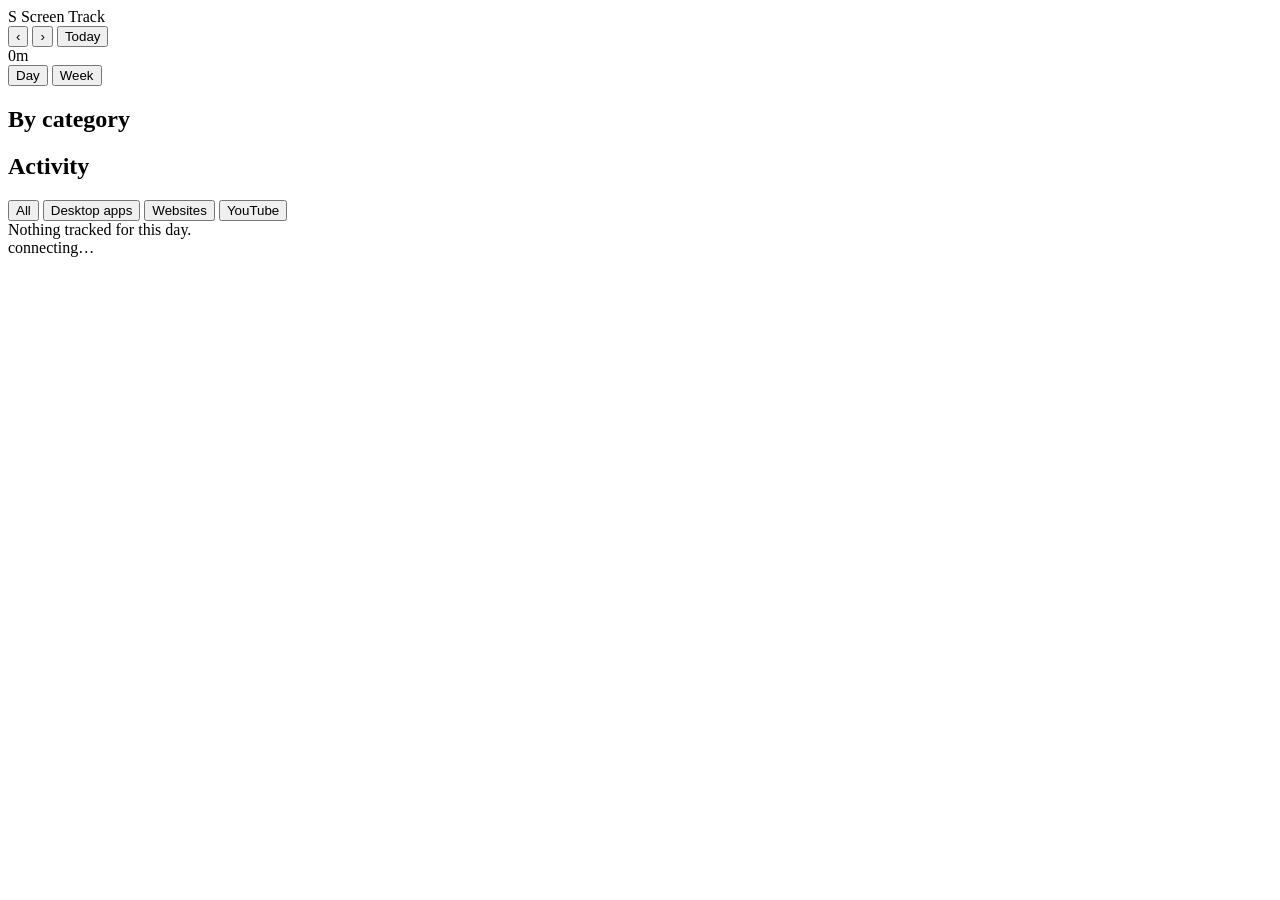
==== app/dashboard/index.html @ 1a3e372e "Initial commit: Screen Track (core daemon, Tauri app, browser extension)" ====
<!doctype html>
<html lang="en">
<head>
  <meta charset="utf-8" />
  <meta name="viewport" content="width=device-width, initial-scale=1" />
  <title>Screen Track</title>
  <link rel="stylesheet" href="/app.css" />
</head>
<body>
  <header class="topbar">
    <div class="brand"><span class="logo">S</span> Screen&nbsp;Track</div>

    <div class="daynav">
      <button id="prev" class="navbtn" title="Previous day">‹</button>
      <span id="dayLabel" class="daylabel"></span>
      <button id="next" class="navbtn" title="Next day">›</button>
      <button id="todayBtn" class="navbtn today">Today</button>
    </div>

    <div class="head-right">
      <div class="total" id="total">0m</div>
      <div class="seg" id="viewSeg">
        <button class="seg-btn active" data-view="day">Day</button>
        <button class="seg-btn" data-view="week">Week</button>
      </div>
    </div>
  </header>

  <main>
    <div id="dayView">
      <section class="card">
        <h2>By category</h2>
        <div id="cats" class="cats"></div>
      </section>

      <section class="card">
        <div class="section-head">
          <h2>Activity</h2>
          <div class="tabs" id="tabs">
            <button class="tab active" data-src="all">All</button>
            <button class="tab" data-src="app">Desktop apps</button>
            <button class="tab" data-src="site">Websites</button>
            <button class="tab" data-src="youtube">YouTube</button>
          </div>
        </div>
        <div id="activities" class="activities"></div>
        <div id="empty" class="empty">Nothing tracked for this day.</div>
      </section>
    </div>

    <div id="weekView" hidden>
      <section class="card">
        <h2>Last 7 days</h2>
        <div id="weekbars" class="weekbars"></div>
        <div id="weekLegend" class="legend"></div>
      </section>
    </div>
  </main>

  <footer id="status" class="statusbar">connecting…</footer>

  <script src="/app.js"></script>
</body>
</html>
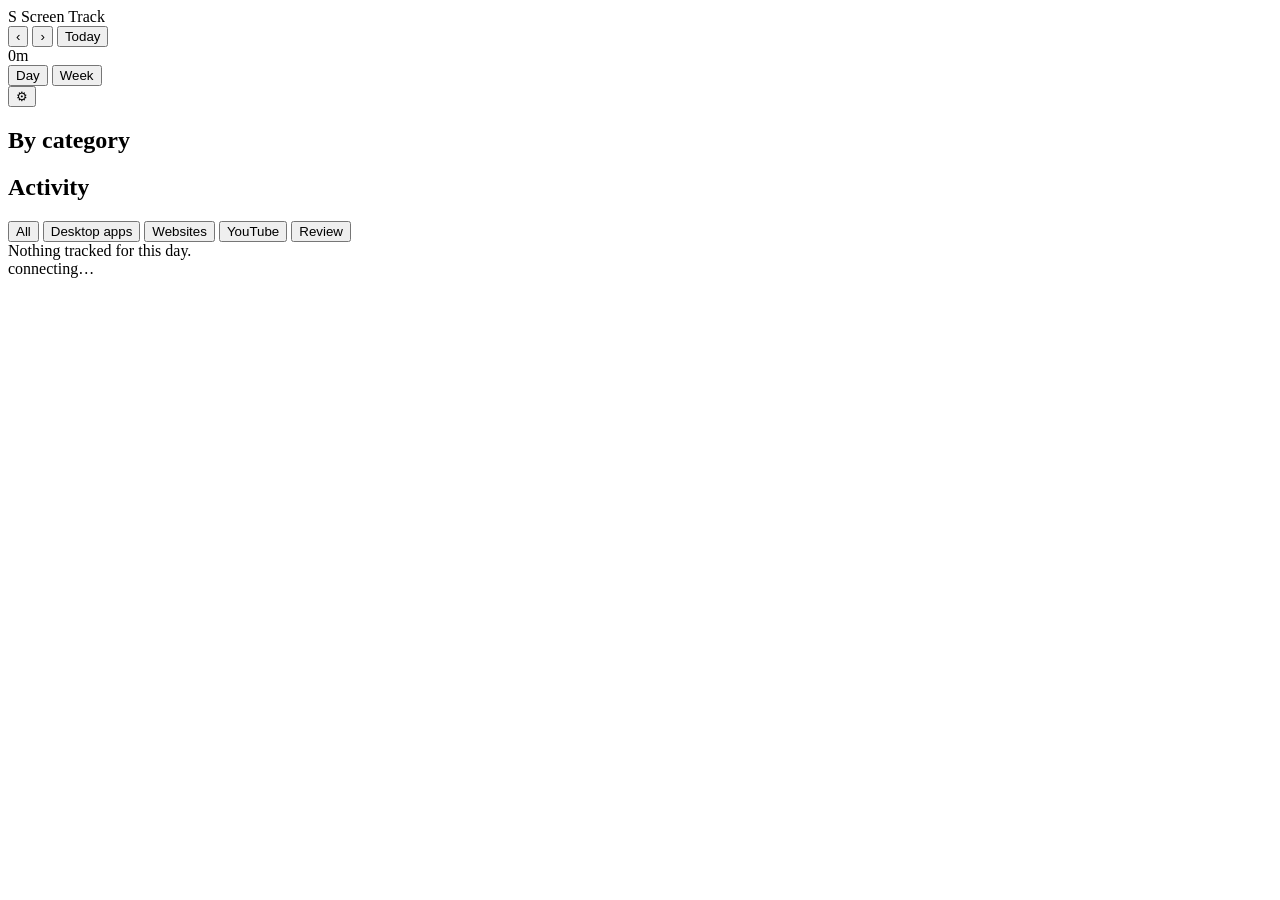
==== commit d3d1394c: "Ship as a real installable app: autostart, built-in AI, review queue, cross-browser, installer Deskt" ====
--- a/app/dashboard/index.html
+++ b/app/dashboard/index.html
@@ -23,6 +23,7 @@
         <button class="seg-btn active" data-view="day">Day</button>
         <button class="seg-btn" data-view="week">Week</button>
       </div>
+      <button id="settingsBtn" class="navbtn" title="Settings">⚙</button>
     </div>
   </header>
 
@@ -41,6 +42,7 @@
             <button class="tab" data-src="app">Desktop apps</button>
             <button class="tab" data-src="site">Websites</button>
             <button class="tab" data-src="youtube">YouTube</button>
+            <button class="tab tab-review" data-src="review">Review <span id="reviewCount" class="count" hidden>0</span></button>
           </div>
         </div>
         <div id="activities" class="activities"></div>
@@ -57,6 +59,34 @@
     </div>
   </main>
 
+  <div id="settingsOverlay" class="overlay" hidden>
+    <div class="modal">
+      <div class="modal-head">
+        <h2>Settings</h2>
+        <button id="settingsClose" class="navbtn" title="Close">✕</button>
+      </div>
+
+      <div class="setting">
+        <label class="switch">
+          <input type="checkbox" id="aiEnabled" />
+          <span>Auto-classify unknowns with the built-in AI</span>
+        </label>
+        <p class="hint">
+          A small AI model (MiniLM) ships inside the app and labels channels and sites the
+          built-in rules can't place — automatically, in the background. It runs entirely on
+          your computer: no account, no setup, no cost, nothing ever leaves your device.
+          Its guesses land as normal categories; correct any once and it's remembered forever.
+        </p>
+        <div id="aiStatus" class="ollama-status">Built-in model: active</div>
+      </div>
+
+      <div class="modal-foot">
+        <span id="settingsMsg" class="hint"></span>
+        <button id="settingsSave" class="btn-primary">Save</button>
+      </div>
+    </div>
+  </div>
+
   <footer id="status" class="statusbar">connecting…</footer>
 
   <script src="/app.js"></script>
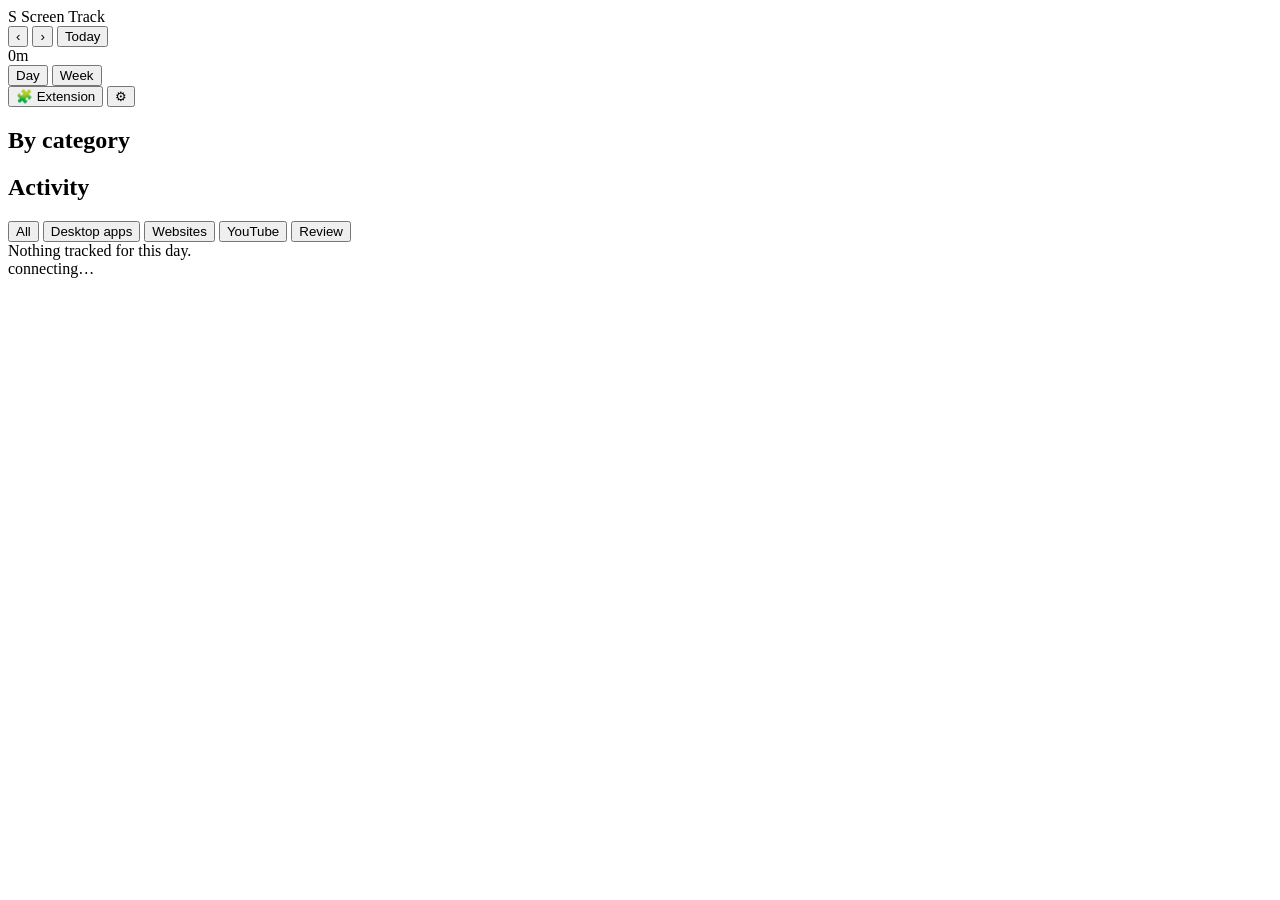
==== commit ca780f0b: "Add extension live indicator, in-app uninstall, extension download panel - core: record last-ingest " ====
--- a/app/dashboard/index.html
+++ b/app/dashboard/index.html
@@ -23,6 +23,7 @@
         <button class="seg-btn active" data-view="day">Day</button>
         <button class="seg-btn" data-view="week">Week</button>
       </div>
+      <button id="extChip" class="chip chip-off" title="Browser extension status — click for setup">🧩 <span id="extChipText">Extension</span></button>
       <button id="settingsBtn" class="navbtn" title="Settings">⚙</button>
     </div>
   </header>
@@ -80,6 +81,32 @@
         <div id="aiStatus" class="ollama-status">Built-in model: active</div>
       </div>
 
+      <div class="setting">
+        <div class="ext-head">
+          <span class="setting-title">Browser extension</span>
+          <span id="extStatusPill" class="pill pill-off">Not connected</span>
+        </div>
+        <p class="hint">
+          The extension adds per-website and per-YouTube-channel detail and
+          <strong>auto-connects</strong> to this app. Install it once in each browser you use:
+          download it, unzip, then load it (Chrome/Edge/Brave: <em>Extensions → Developer mode →
+          Load unpacked</em>; Firefox: <em>about:debugging → Load Temporary Add-on</em>).
+        </p>
+        <div class="ext-actions">
+          <button id="extDownload" class="btn-secondary">Download extension</button>
+          <button id="extSteps" class="btn-link">Full steps</button>
+        </div>
+      </div>
+
+      <div class="setting danger">
+        <span class="setting-title">Delete Screen Track</span>
+        <p class="hint">
+          Permanently uninstalls the app and <strong>deletes all its data</strong> (tracked time,
+          learned categories, settings) and shortcuts. This can't be undone.
+        </p>
+        <button id="uninstallBtn" class="btn-danger">Delete app &amp; all data</button>
+      </div>
+
       <div class="modal-foot">
         <span id="settingsMsg" class="hint"></span>
         <button id="settingsSave" class="btn-primary">Save</button>
